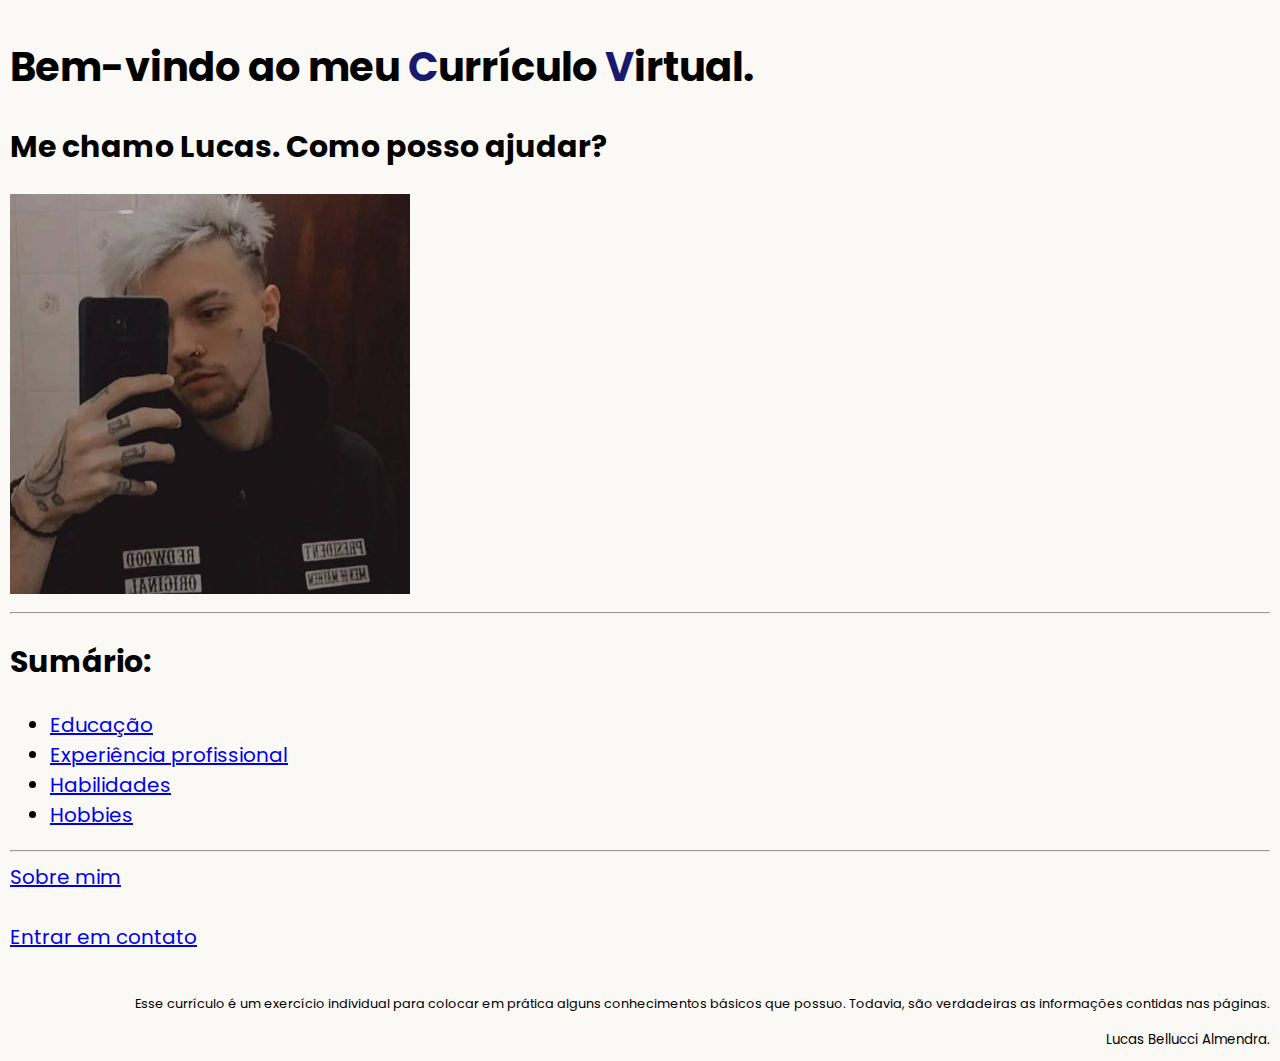
==== index.html @ 8ecf424c "Add files via upload" ====
<!DOCTYPE html>
<html lang="pt">
    <head>
        <meta charset="UTF-8">
        <title>Lucas Bellucci's Capstone Project #1</title>
        <link rel="stylesheet" href="./style.css">
        <link rel="preconnect" href="https://fonts.googleapis.com">
        <link rel="preconnect" href="https://fonts.gstatic.com" crossorigin>
        <link href="https://fonts.googleapis.com/css2?family=Poppins:wght@400;700&display=swap" rel="stylesheet">

    </head>

    <body>
    <div class="container">
        <h1>Bem-vindo ao meu <span class="cv">C</span>urrículo <span class="cv">V</span>irtual.</h1>
        <h2>Me chamo Lucas. Como posso ajudar?</h2>
        <img class="profile-pic" src="./assets/images/profile pic.png">
        <hr />
        <h2 class="sumario">Sumário:</h2>
        <ul>
            <li><a href="public/education.html" alt="link educação">Educação</a></li>
            <li><a href="public/experiencia-profissional.html" alt="link experiencia profissional">Experiência profissional</a></li>
            <li><a href="public/habilidades.html" alt="link habilidades">Habilidades</a></li>
            <li><a href="public/hobbies.html" alt="link hobbies">Hobbies</a></li>
        </ul>
        <hr />

        <a href="public/about.html" alt="Sobre mim link">Sobre mim</a>
        <br />
        <br />
        <a href="public/contato.html" alt="Link com opções de contato">Entrar em contato</a>
        <br />
        <br />
    </div>

        <footer class="footer">
            <small>
                <p class="observation">Esse currículo é um exercício individual para colocar em prática alguns conhecimentos básicos que possuo. Todavia, são verdadeiras as informações contidas nas páginas.</p>
                Lucas Bellucci Almendra.
            </small>
        </footer>
    </body>
---- style.css ----
* {
    font-family: "Poppins", "sans-serif";
    background-color: #faf9f6;
    flex-direction: column;
    flex-basis: 10px;
}

.observation {
    font-size: 0.8rem;
}

body {
    display: flex;
    flex-direction: column;
    margin: 10px 10px 10px 10px;
}

.cv {
    color: midnightblue
}

.container{
    font-size: 20px;
}

.profile-pic {
    max-height: 400px;
    max-width: 400px;
}

footer {
    text-align: right;
    clear: both;
    font-size: 1rem;
}
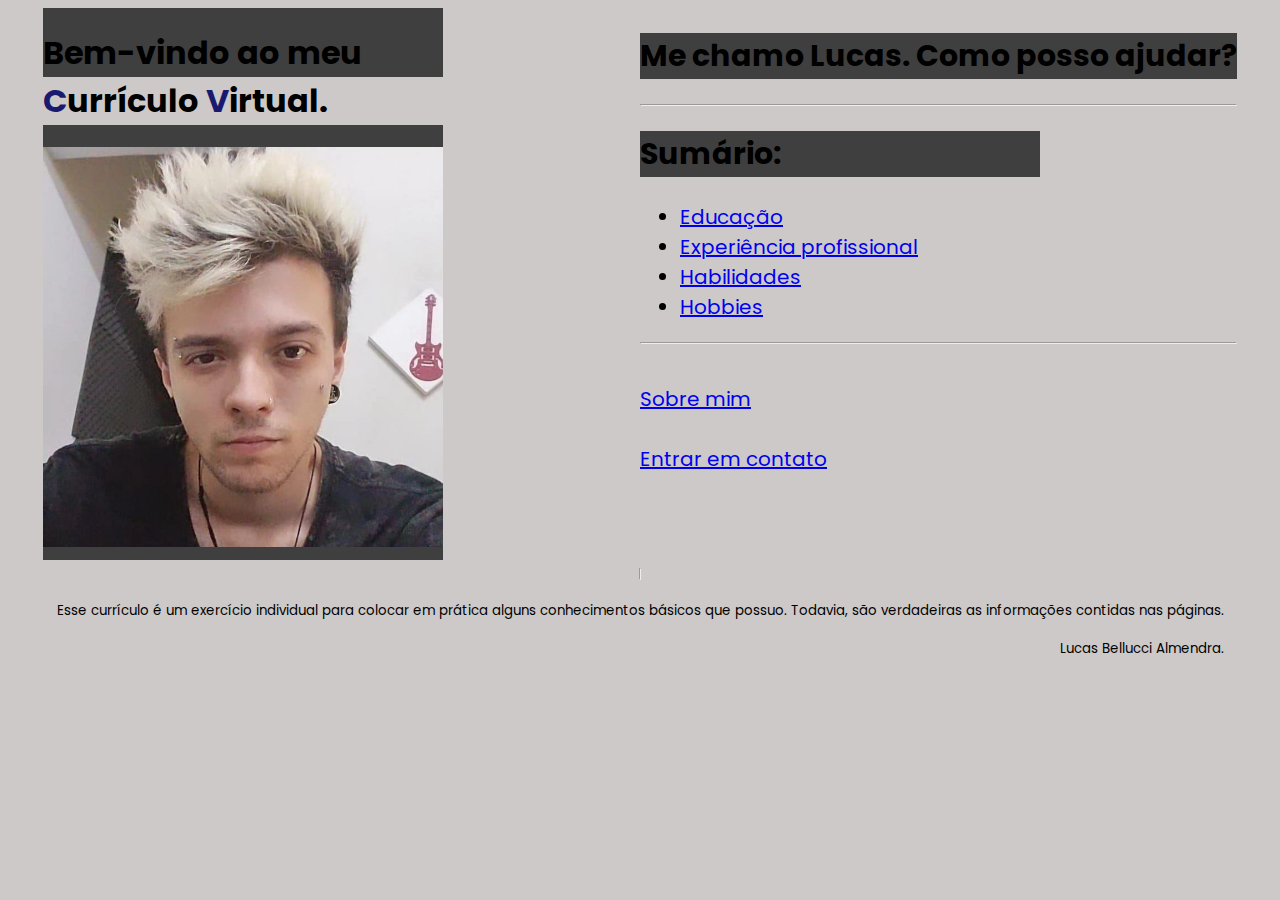
==== commit c20d750a: "Updating files via upload" ====
--- a/index.html
+++ b/index.html
@@ -12,30 +12,38 @@
 
     <body>
     <div class="container">
-        <h1>Bem-vindo ao meu <span class="cv">C</span>urrículo <span class="cv">V</span>irtual.</h1>
-        <h2>Me chamo Lucas. Como posso ajudar?</h2>
-        <img class="profile-pic" src="./assets/images/profile pic.png">
+        <div class="header">
+            <h1 class="header">Bem-vindo ao meu <div class="header-1"><span class="cv">C</span>urrículo <span class="cv">V</span>irtual.</div></h1>
+            <img class="profile-pic" src="./assets/images/profile.jfif">
+        </div>
+        <div class="header-1">
+            <h2 class="header-1">Me chamo Lucas. Como posso ajudar?</h2>
+        
+        
+        
         <hr />
-        <h2 class="sumario">Sumário:</h2>
+        <div class="sumario-1"><h2>Sumário:</h2>
         <ul>
             <li><a href="public/education.html" alt="link educação">Educação</a></li>
             <li><a href="public/experiencia-profissional.html" alt="link experiencia profissional">Experiência profissional</a></li>
             <li><a href="public/habilidades.html" alt="link habilidades">Habilidades</a></li>
             <li><a href="public/hobbies.html" alt="link hobbies">Hobbies</a></li>
         </ul>
+        </div>
         <hr />
-
-        <a href="public/about.html" alt="Sobre mim link">Sobre mim</a>
         <br />
+        <div class="ending"><a href="public/about.html" alt="Sobre mim link">Sobre mim</a>
+        </div>
         <br />
         <a href="public/contato.html" alt="Link com opções de contato">Entrar em contato</a>
         <br />
         <br />
+        </div>
     </div>
-
+    <hr />
         <footer class="footer">
             <small>
-                <p class="observation">Esse currículo é um exercício individual para colocar em prática alguns conhecimentos básicos que possuo. Todavia, são verdadeiras as informações contidas nas páginas.</p>
+                <p>Esse currículo é um exercício individual para colocar em prática alguns conhecimentos básicos que possuo. Todavia, são verdadeiras as informações contidas nas páginas.</p>
                 Lucas Bellucci Almendra.
             </small>
         </footer>
--- a/style.css
+++ b/style.css
@@ -1,6 +1,6 @@
 * {
+    background-color: #cdc9c9;
     font-family: "Poppins", "sans-serif";
-    background-color: #faf9f6;
     flex-direction: column;
     flex-basis: 10px;
 }
@@ -12,24 +12,69 @@
 body {
     display: flex;
     flex-direction: column;
-    margin: 10px 10px 10px 10px;
+    align-items: center;
 }
 
 .cv {
-    color: midnightblue
+    color: midnightblue;
 }
 
-.container{
+.container {
+    display: grid;
+    grid-template-columns: 1fr 1fr;
+    grid-template-rows: 1fr;
     font-size: 20px;
+    gap: 0px;
+    padding: 0;
+    margin: 0px 0px 0px 0px;
 }
 
 .profile-pic {
+    min-width: none;
+    min-height: none;
     max-height: 400px;
     max-width: 400px;
 }
 
-footer {
+footer{
+    text-align: center;
+    clear: both;
+    font-size: 1rem;
+}
+
+.footer {
     text-align: right;
     clear: both;
     font-size: 1rem;
-}+}
+
+.header {
+    background-color: #3f3f3f;
+    font-size: 2rem;
+    max-width: 400px;
+    max-height: 600px;
+}
+
+div > h2 {
+    background-color: #3f3f3f;
+}
+
+.header-1 {
+    font-size: rem;
+}
+
+.header-2 {
+    font-size: 25px;
+}
+
+.sumario-1{
+    max-width: 400px;
+    max-height: 600px;
+}
+
+.ending {
+    max-width: none;
+    max-height: none;
+    align-items: center;
+}
+
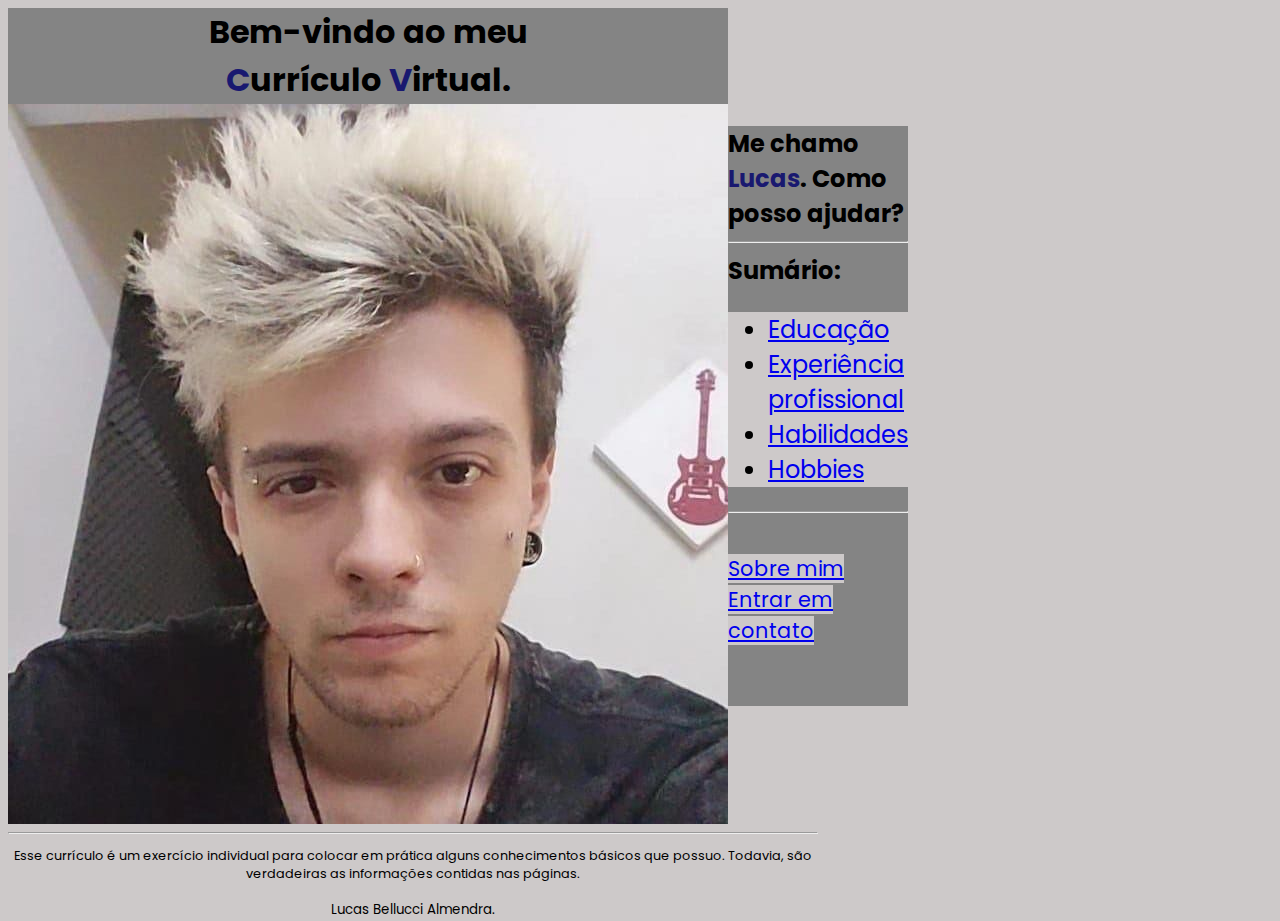
==== commit 7cfd34fc: "Updating stylesheet" ====
--- a/index.html
+++ b/index.html
@@ -9,7 +9,6 @@
         <link href="https://fonts.googleapis.com/css2?family=Poppins:wght@400;700&display=swap" rel="stylesheet">
 
     </head>
-
     <body>
     <div class="container">
         <div class="header">
@@ -17,10 +16,8 @@
             <img class="profile-pic" src="./assets/images/profile.jfif">
         </div>
         <div class="header-1">
-            <h2 class="header-1">Me chamo Lucas. Como posso ajudar?</h2>
-        
-        
-        
+            <h2 class="header-1">Me chamo <span class="name">Lucas</span>. Como posso ajudar?</h2>
+
         <hr />
         <div class="sumario-1"><h2>Sumário:</h2>
         <ul>
@@ -33,9 +30,9 @@
         <hr />
         <br />
         <div class="ending"><a href="public/about.html" alt="Sobre mim link">Sobre mim</a>
-        </div>
         <br />
         <a href="public/contato.html" alt="Link com opções de contato">Entrar em contato</a>
+        </div>
         <br />
         <br />
         </div>
@@ -43,7 +40,7 @@
     <hr />
         <footer class="footer">
             <small>
-                <p>Esse currículo é um exercício individual para colocar em prática alguns conhecimentos básicos que possuo. Todavia, são verdadeiras as informações contidas nas páginas.</p>
+                <p class="observation">Esse currículo é um exercício individual para colocar em prática alguns conhecimentos básicos que possuo. Todavia, são verdadeiras as informações contidas nas páginas.</p>
                 Lucas Bellucci Almendra.
             </small>
         </footer>
--- a/style.css
+++ b/style.css
@@ -2,7 +2,6 @@
     background-color: #cdc9c9;
     font-family: "Poppins", "sans-serif";
     flex-direction: column;
-    flex-basis: 10px;
 }
 
 .observation {
@@ -10,13 +9,19 @@
 }
 
 body {
-    display: flex;
+    max-width: 810px;
+    max-height: 800px;
     flex-direction: column;
-    align-items: center;
+    align-items: flex-start;
 }
 
 .cv {
+    background-color: #848484;
     color: midnightblue;
+}
+
+h2 {
+    font-size: 1.5rem;
 }
 
 .container {
@@ -25,15 +30,17 @@
     grid-template-rows: 1fr;
     font-size: 20px;
     gap: 0px;
-    padding: 0;
     margin: 0px 0px 0px 0px;
+    max-height: fit-content;
+    max-width: fit-content;
+    align-items: center;
 }
 
 .profile-pic {
-    min-width: none;
-    min-height: none;
+    min-width: fit-content;
+    min-height: fit-content;
+    max-width: 400px;
     max-height: 400px;
-    max-width: 400px;
 }
 
 footer{
@@ -42,39 +49,72 @@
     font-size: 1rem;
 }
 
-.footer {
-    text-align: right;
-    clear: both;
-    font-size: 1rem;
-}
-
 .header {
-    background-color: #3f3f3f;
+    margin: 0px 0px 0px 0px;
+    display: flex;
+    background-color: #848484;
     font-size: 2rem;
-    max-width: 400px;
-    max-height: 600px;
+    align-items: center;
 }
 
 div > h2 {
-    background-color: #3f3f3f;
+    max-height: fit-content;
+    max-width: fit-content;
+    background-color: #848484;
+    margin: 0;
+    padding: 0;
 }
 
 .header-1 {
-    font-size: rem;
-}
-
-.header-2 {
-    font-size: 25px;
+    background-color:#848484;
+    min-width: fit-content;
+    padding: 0px;
 }
 
 .sumario-1{
-    max-width: 400px;
-    max-height: 600px;
+    font-size: 1.5rem;
+    min-width: none;
+    background-color: #848484;
+    max-width: fit-content;
 }
 
 .ending {
-    max-width: none;
-    max-height: none;
+    margin-top: 0px;
+    padding: 0px;
+    background-color: #848484;
+    font-size: 1.3rem;
+    max-width: fit-content;
+    max-height: fit-content;
     align-items: center;
 }
 
+.exp {
+    background-color: #848484;
+    color: midnightblue;
+}
+
+.name {
+    background-color: #848484;
+    color: midnightblue;
+}
+
+p {
+    font-size: 1.3rem;
+}
+
+.data {
+    font-size: 0.9rem;
+}
+
+.habilidades {
+    background-color: #3f3f3f;
+    font-size: 1.25rem;
+}
+
+.eu {
+    color: midnightblue;
+}
+
+.passatempos {
+    font-size: 1.25rem;
+}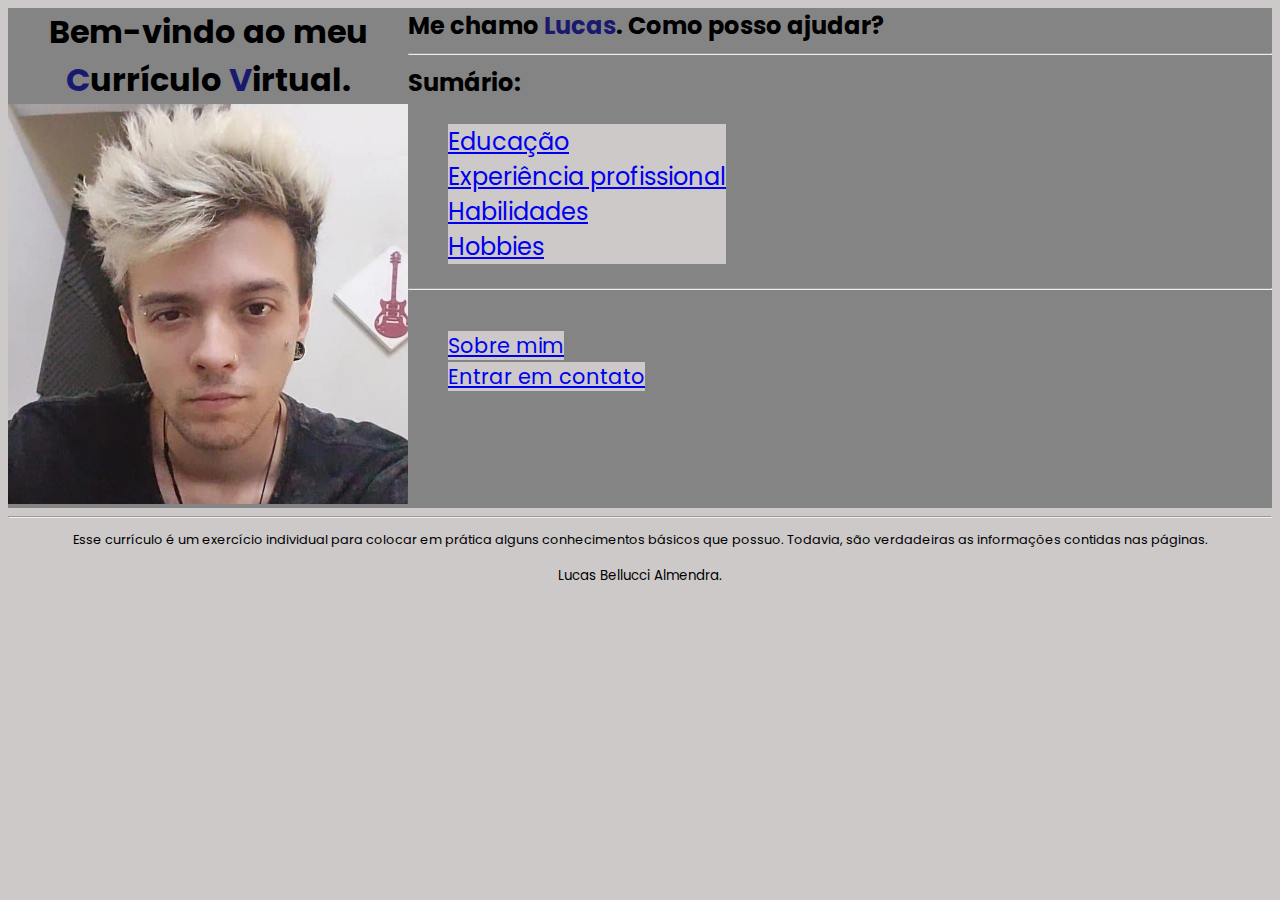
==== commit e47a5b5b: "Fixed style" ====
--- a/index.html
+++ b/index.html
@@ -17,7 +17,6 @@
         </div>
         <div class="header-1">
             <h2 class="header-1">Me chamo <span class="name">Lucas</span>. Como posso ajudar?</h2>
-
         <hr />
         <div class="sumario-1"><h2>Sumário:</h2>
         <ul>
@@ -36,6 +35,7 @@
         <br />
         <br />
         </div>
+        </div>
     </div>
     <hr />
         <footer class="footer">
--- a/style.css
+++ b/style.css
@@ -1,7 +1,7 @@
 * {
+    flex-direction: column;
     background-color: #cdc9c9;
     font-family: "Poppins", "sans-serif";
-    flex-direction: column;
 }
 
 .observation {
@@ -9,9 +9,6 @@
 }
 
 body {
-    max-width: 810px;
-    max-height: 800px;
-    flex-direction: column;
     align-items: flex-start;
 }
 
@@ -26,19 +23,14 @@
 
 .container {
     display: grid;
-    grid-template-columns: 1fr 1fr;
-    grid-template-rows: 1fr;
+    grid-template-columns: 400px auto;
+    grid-template-rows: 500px auto;
     font-size: 20px;
     gap: 0px;
     margin: 0px 0px 0px 0px;
-    max-height: fit-content;
-    max-width: fit-content;
-    align-items: center;
 }
 
 .profile-pic {
-    min-width: fit-content;
-    min-height: fit-content;
     max-width: 400px;
     max-height: 400px;
 }
@@ -67,24 +59,25 @@
 
 .header-1 {
     background-color:#848484;
-    min-width: fit-content;
     padding: 0px;
 }
 
 .sumario-1{
     font-size: 1.5rem;
-    min-width: none;
     background-color: #848484;
     max-width: fit-content;
 }
 
+ul {
+    background-color: #848484;
+    list-style: none;
+}
+
 .ending {
-    margin-top: 0px;
+    margin: 0px 0px 0px 40px;
     padding: 0px;
     background-color: #848484;
     font-size: 1.3rem;
-    max-width: fit-content;
-    max-height: fit-content;
     align-items: center;
 }
 
@@ -117,4 +110,9 @@
 
 .passatempos {
     font-size: 1.25rem;
+}
+
+.circle {
+    list-style: circle;
+    font-size: 1.25rem;
 }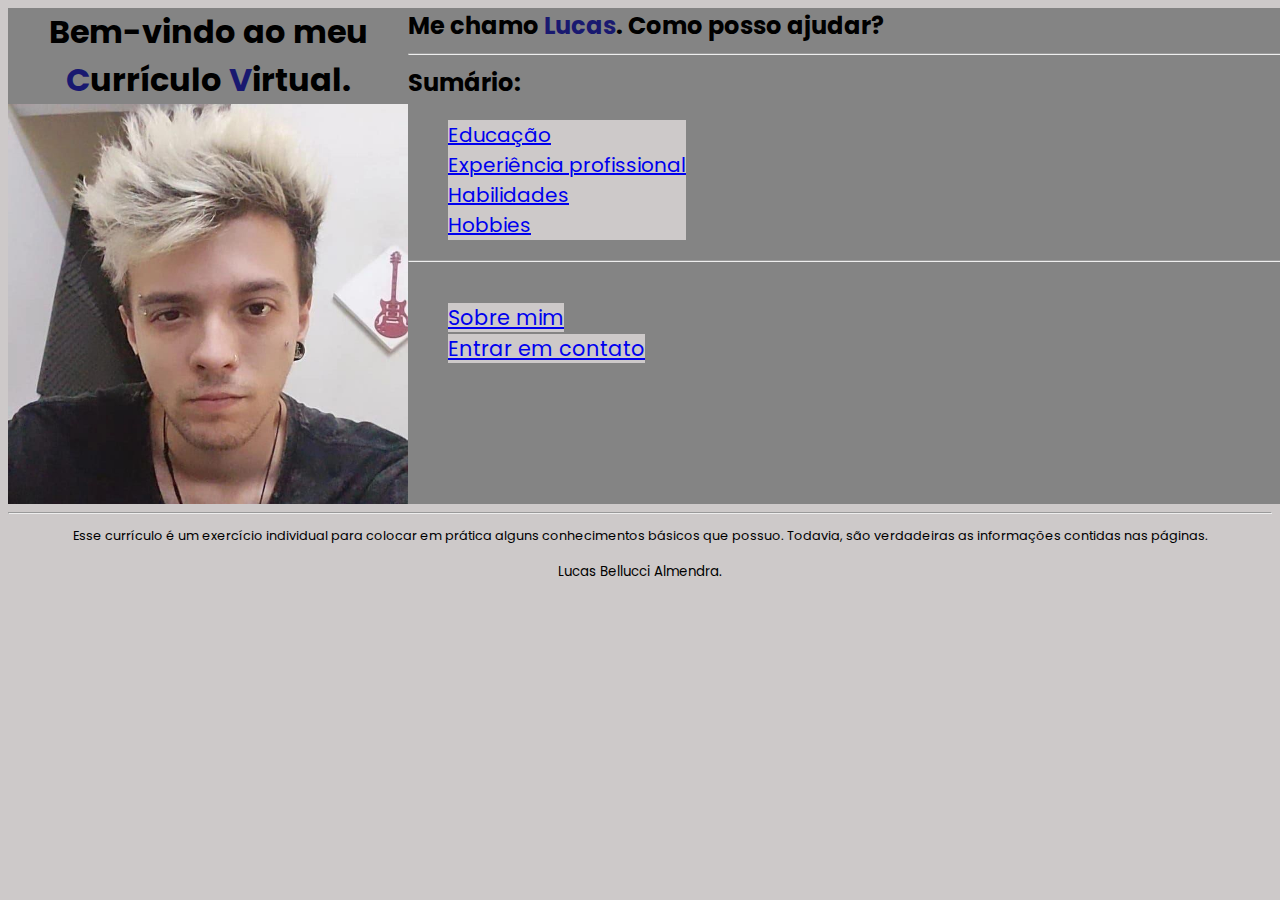
==== commit ad4a0590: "I'm doing some changes in stylesheet and fixing it" ====
--- a/index.html
+++ b/index.html
@@ -12,20 +12,20 @@
     <body>
     <div class="container">
         <div class="header">
-            <h1 class="header">Bem-vindo ao meu <div class="header-1"><span class="cv">C</span>urrículo <span class="cv">V</span>irtual.</div></h1>
+            <h1 class="header">Bem-vindo ao meu <div class="header-1"><span class="cv">C</span>urrículo <span class="cv">V</span>irtual.</h1>
             <img class="profile-pic" src="./assets/images/profile.jfif">
         </div>
         <div class="header-1">
             <h2 class="header-1">Me chamo <span class="name">Lucas</span>. Como posso ajudar?</h2>
         <hr />
         <div class="sumario-1"><h2>Sumário:</h2>
+        </div>
         <ul>
             <li><a href="public/education.html" alt="link educação">Educação</a></li>
             <li><a href="public/experiencia-profissional.html" alt="link experiencia profissional">Experiência profissional</a></li>
             <li><a href="public/habilidades.html" alt="link habilidades">Habilidades</a></li>
             <li><a href="public/hobbies.html" alt="link hobbies">Hobbies</a></li>
         </ul>
-        </div>
         <hr />
         <br />
         <div class="ending"><a href="public/about.html" alt="Sobre mim link">Sobre mim</a>
--- a/style.css
+++ b/style.css
@@ -1,5 +1,6 @@
 * {
     flex-direction: column;
+    flex-basis: auto;
     background-color: #cdc9c9;
     font-family: "Poppins", "sans-serif";
 }
@@ -23,8 +24,8 @@
 
 .container {
     display: grid;
-    grid-template-columns: 400px auto;
-    grid-template-rows: 500px auto;
+    grid-template-columns: 400px 100%;
+    grid-template-rows: auto;
     font-size: 20px;
     gap: 0px;
     margin: 0px 0px 0px 0px;
@@ -66,11 +67,14 @@
     font-size: 1.5rem;
     background-color: #848484;
     max-width: fit-content;
+    margin: 0;
+    padding: 0;
 }
 
 ul {
     background-color: #848484;
     list-style: none;
+    max-width: fit-content;
 }
 
 .ending {
@@ -115,4 +119,13 @@
 .circle {
     list-style: circle;
     font-size: 1.25rem;
+}
+
+@media (min-width: 319px) and (max-width: 480px) {
+    .container {
+        display: flex;
+        justify-content: center;
+        align-items: center;
+        height: auto;
+    }
 }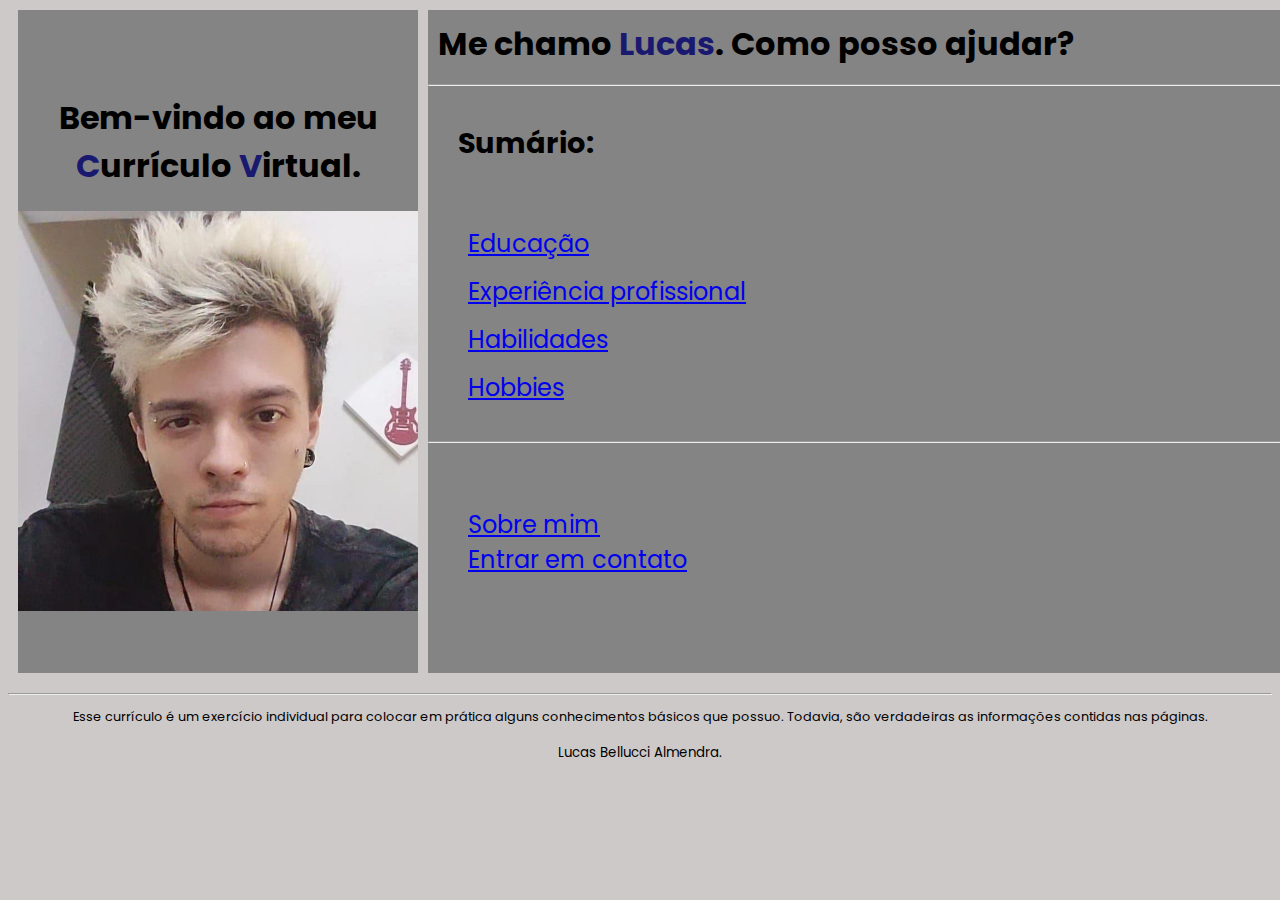
==== commit ca757cdc: "Testing and changing" ====
--- a/index.html
+++ b/index.html
@@ -2,13 +2,18 @@
 <html lang="pt">
     <head>
         <meta charset="UTF-8">
-        <title>Lucas Bellucci's Capstone Project #1</title>
+        <title>Lucas Bellucci Almendra CV.</title>
         <link rel="stylesheet" href="./style.css">
         <link rel="preconnect" href="https://fonts.googleapis.com">
         <link rel="preconnect" href="https://fonts.gstatic.com" crossorigin>
         <link href="https://fonts.googleapis.com/css2?family=Poppins:wght@400;700&display=swap" rel="stylesheet">
 
     </head>
+    <style>
+        h2 {
+            font-size: 1.8rem;
+        }
+    </style>
     <body>
     <div class="container">
         <div class="header">
--- a/style.css
+++ b/style.css
@@ -25,10 +25,10 @@
 .container {
     display: grid;
     grid-template-columns: 400px 100%;
-    grid-template-rows: auto;
+    grid-template-rows: auto auto;
     font-size: 20px;
-    gap: 0px;
-    margin: 0px 0px 0px 0px;
+    gap: 10px;
+    margin: 10px 10px 10px 10px ;
 }
 
 .profile-pic {
@@ -43,22 +43,32 @@
 }
 
 .header {
-    margin: 0px 0px 0px 0px;
     display: flex;
     background-color: #848484;
     font-size: 2rem;
+    justify-content: center;
     align-items: center;
+}
+
+li {
+    background-color: #848484;
+}
+
+a {
+    background-color: #848484;
+    font-size: 1.5rem;
 }
 
 div > h2 {
     max-height: fit-content;
     max-width: fit-content;
     background-color: #848484;
-    margin: 0;
+    margin: 10px 10px 10px 10px;
     padding: 0;
 }
 
 .header-1 {
+    font-size: 2rem;
     background-color:#848484;
     padding: 0px;
 }
@@ -67,8 +77,8 @@
     font-size: 1.5rem;
     background-color: #848484;
     max-width: fit-content;
-    margin: 0;
-    padding: 0;
+    margin: 10px 10px 10px 10px;
+    padding: 10px;
 }
 
 ul {
@@ -113,7 +123,7 @@
 }
 
 .passatempos {
-    font-size: 1.25rem;
+    font-size: 20px;
 }
 
 .circle {
@@ -122,10 +132,19 @@
 }
 
 @media (min-width: 319px) and (max-width: 480px) {
+    body {
+        align-items: center;
+    }
     .container {
-        display: flex;
+        display: grid;
+        grid-template-columns: 400px 100%;
+        grid-template-rows: auto;
+        font-size: 20px;
+        gap: 10px;
+        margin: 10px 10px 10px 10px;
+        align-content: center;
         justify-content: center;
         align-items: center;
-        height: auto;
+        justify-items: center;
     }
 }